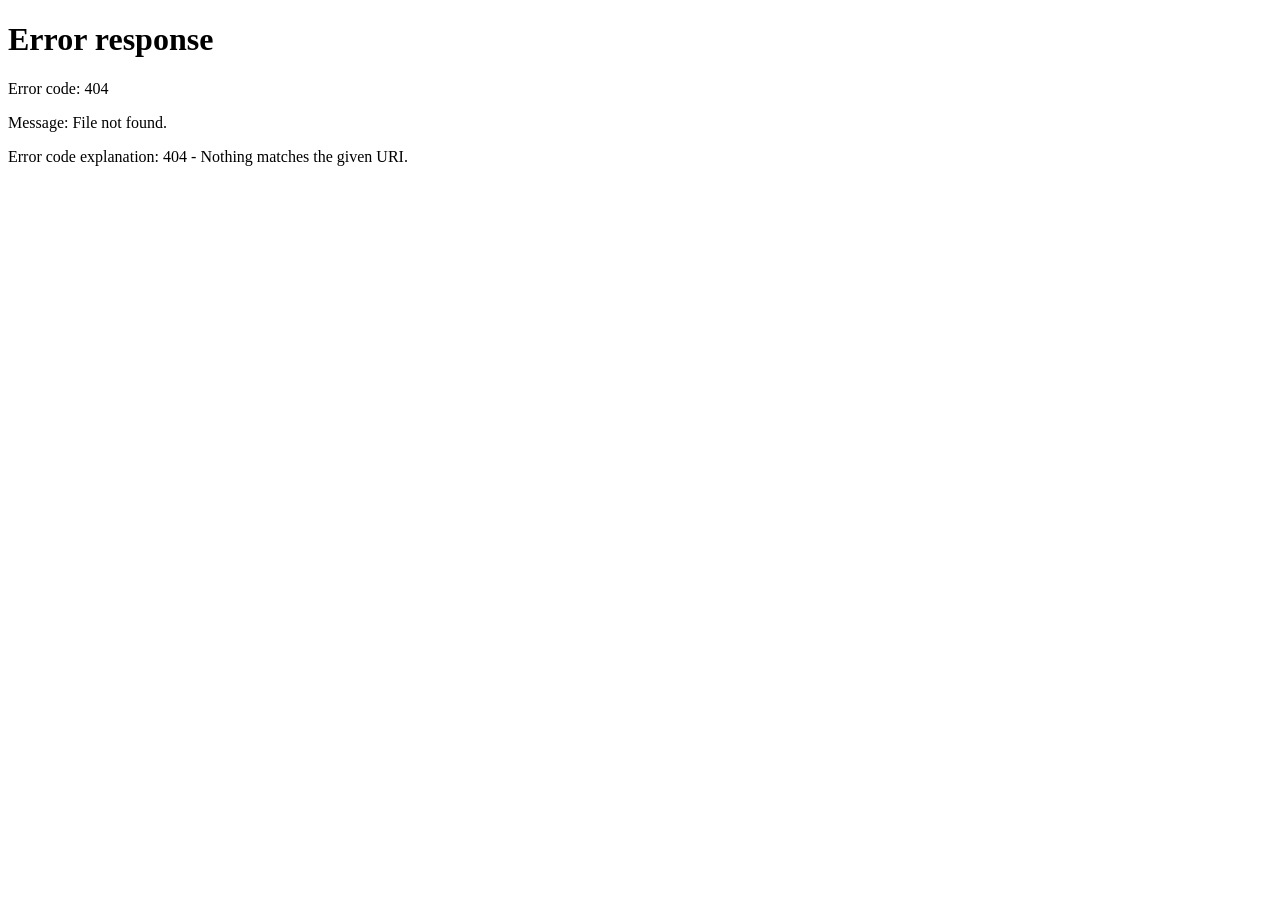
==== cards.html @ b20f8bf7 "Add files via upload" ====
<!DOCTYPE html>
<html lang="en">

<head>
    <script>
        let authed = sessionStorage.getItem("admin_auth");
        if (authed !== "true") {
            window.location.href = "login.html";
        }

        function logout() {
            sessionStorage.removeItem("admin_auth");
            window.location.href = "index.html";
        }
    </script>
    <meta charset="UTF-8">
    <meta name="viewport" content="width=device-width, initial-scale=1.0">
    <title>Tarot Cards | Gale Tarot</title>
    <meta name="description" content="Explore the 78 cards of the tarot deck including Major and Minor Arcana.">
    <link rel="stylesheet" href="styles.css">
    <link rel="stylesheet" href="https://cdnjs.cloudflare.com/ajax/libs/font-awesome/6.4.0/css/all.min.css">
</head>

<body>
    <div class="bg-glow"></div>

    <nav>
        <a href="index_admin.html">Home</a>
        <a href="cards.html" class="active">Deck Dashboard</a>
        <a href="#" onclick="logout()">Logout</a>
    </nav>

    <main>
        <h1 class="page-title fade-in">The Deck</h1>

        <div class="table-container fade-in-delayed">
            <div class="search-container">
                <i class="fas fa-search search-icon"></i>
                <input type="text" id="card-search" class="search-input" placeholder="Search for a card..."
                    aria-label="Search cards">
            </div>

            <div style="overflow-x: auto;">
                <table>
                    <thead>
                        <tr>
                            <th>Number</th>
                            <th>Card Name</th>
                            <th>Type</th>
                        </tr>
                    </thead>
                    <tbody id="tarot-table-body">
                        <!-- Populated by script.js -->
                    </tbody>
                </table>
            </div>
        </div>
    </main>

    <script src="tarotData.js"></script>
    <script src="script.js"></script>
</body>

</html>
---- styles.css ----
@import url('https://fonts.googleapis.com/css2?family=Comic+Neue:wght@400;700&family=Epilogue:wght@600;800&display=swap');

:root {
  --bg-pink: #FFC5D9; /* The iconic OK Tarot pink */
  --text-main: #000000;
  --bg-white: #ffffff;
  --border-width: 4px;
}

* {
  margin: 0;
  padding: 0;
  box-sizing: border-box;
}

body {
  font-family: 'Comic Neue', cursive;
  background-color: var(--bg-pink);
  color: var(--text-main);
  min-height: 100vh;
  display: flex;
  flex-direction: column;
  overflow-x: hidden;
  font-weight: 700;
}

/* Background elements for mystique - removed for flat design */
.bg-glow {
  display: none;
}

/* Navigation */
nav {
  padding: 2rem 4rem;
  display: flex;
  justify-content: flex-end;
  gap: 1.5rem;
  z-index: 10;
  border-bottom: var(--border-width) solid var(--text-main);
  background: var(--bg-pink);
}

nav a {
  color: var(--text-main);
  text-decoration: none;
  font-family: 'Epilogue', sans-serif;
  font-size: 1.2rem;
  text-transform: uppercase;
  padding: 0.5rem 1rem;
  border: var(--border-width) solid transparent;
  transition: all 0.2s ease;
  font-weight: 800;
}

nav a:hover, nav a.active {
  background-color: var(--text-main);
  color: var(--bg-pink);
}

/* Main Container */
main {
  flex: 1;
  display: flex;
  flex-direction: column;
  align-items: center;
  justify-content: center;
  padding: 4rem 2rem;
  z-index: 1;
}

#card-detail-main {
  justify-content: flex-start;
  padding-top: 3rem;
}

/* Typography */
h1 {
  font-family: 'Epilogue', sans-serif;
  font-size: 5rem;
  font-weight: 800;
  text-transform: uppercase;
  margin-bottom: 1rem;
  color: var(--text-main);
  text-align: center;
  /* Retro chunky shadow */
  text-shadow: 6px 6px 0px var(--bg-white), 8px 8px 0px var(--text-main);
}

.page-title {
  font-size: 4rem;
  margin-bottom: 3rem;
  text-shadow: 4px 4px 0px var(--bg-white), 6px 6px 0px var(--text-main);
}

p.subtitle {
  font-size: 1.5rem;
  color: var(--text-main);
  margin-bottom: 3rem;
  text-align: center;
  background: var(--bg-white);
  padding: 0.5rem 1rem;
  border: var(--border-width) solid var(--text-main);
  box-shadow: 4px 4px 0px var(--text-main);
  transform: rotate(-2deg);
}

/* Social Icons */
.social-links {
  display: flex;
  gap: 1.5rem;
}

.social-icon {
  display: flex;
  align-items: center;
  justify-content: center;
  width: 70px;
  height: 70px;
  background: var(--bg-white);
  border: var(--border-width) solid var(--text-main);
  color: var(--text-main);
  font-size: 2rem;
  text-decoration: none;
  transition: all 0.2s ease;
  box-shadow: 6px 6px 0px var(--text-main);
  border-radius: 50%; /* Quirky circle */
}

.social-icon:hover {
  transform: translate(-4px, -4px);
  box-shadow: 10px 10px 0px var(--text-main);
  background: var(--text-main);
  color: var(--bg-pink);
}

/* Cards Page Specifics */
.table-container {
  width: 100%;
  max-width: 900px;
  background: var(--bg-white);
  border: var(--border-width) solid var(--text-main);
  padding: 2rem;
  box-shadow: 8px 8px 0px var(--text-main);
}

.search-container {
  margin-bottom: 2rem;
  position: relative;
}

.search-input {
  width: 100%;
  padding: 1rem 1.5rem;
  padding-left: 3rem;
  background: var(--bg-white);
  border: var(--border-width) solid var(--text-main);
  color: var(--text-main);
  font-family: 'Comic Neue', cursive;
  font-size: 1.2rem;
  font-weight: 700;
  transition: all 0.2s ease;
  box-shadow: 4px 4px 0px var(--text-main);
}

.search-input:focus {
  outline: none;
  transform: translate(-2px, -2px);
  box-shadow: 6px 6px 0px var(--text-main);
}

.search-icon {
  position: absolute;
  left: 1rem;
  top: 50%;
  transform: translateY(-50%);
  color: var(--text-main);
  font-size: 1.2rem;
}

table {
  width: 100%;
  border-collapse: collapse;
}

th, td {
  padding: 1rem;
  text-align: left;
  border-bottom: var(--border-width) solid var(--text-main);
  font-size: 1.2rem;
}

th {
  font-family: 'Epilogue', sans-serif;
  color: var(--text-main);
  font-weight: 800;
  text-transform: uppercase;
  font-size: 1.4rem;
}

tr {
  transition: all 0.2s ease;
}

tr:hover {
  background-color: var(--bg-pink);
}

.card-type {
  display: inline-block;
  padding: 0.25rem 0.75rem;
  font-size: 1rem;
  font-family: 'Epilogue', sans-serif;
  font-weight: 800;
  text-transform: uppercase;
  border: 3px solid var(--text-main);
  background: var(--bg-white);
  box-shadow: 3px 3px 0px var(--text-main);
}

/* Card Detail Page Styles */
.back-link {
  display: inline-block;
  color: var(--text-main);
  text-decoration: none;
  font-family: 'Epilogue', sans-serif;
  margin-bottom: 2rem;
  font-weight: 800;
  font-size: 1.2rem;
  text-transform: uppercase;
  background: var(--bg-white);
  padding: 0.5rem 1rem;
  border: var(--border-width) solid var(--text-main);
  box-shadow: 4px 4px 0px var(--text-main);
  transition: all 0.2s ease;
}

.back-link:hover {
  transform: translate(-2px, -2px);
  box-shadow: 6px 6px 0px var(--text-main);
}

.card-detail-container {
  background: var(--bg-white);
  border: var(--border-width) solid var(--text-main);
  padding: 3rem;
  box-shadow: 12px 12px 0px var(--text-main);
  text-align: center;
  width: 100%;
}

.card-header h1 {
  font-size: 4rem;
  margin-bottom: 1rem;
  text-shadow: 3px 3px 0px var(--bg-pink), 5px 5px 0px var(--text-main);
}

.large-type {
  font-size: 1.2rem;
  padding: 0.5rem 1.5rem;
  margin-bottom: 3rem;
  display: inline-block;
}

.card-meaning {
  text-align: left;
  line-height: 1.6;
  font-size: 1.4rem;
  color: var(--text-main);
  margin-bottom: 3rem;
  padding: 2rem;
  background: var(--bg-pink);
  border: var(--border-width) solid var(--text-main);
  box-shadow: 6px 6px 0px var(--text-main);
}

.card-actions {
  margin-top: 2rem;
}

.external-link-btn {
  display: inline-block;
  padding: 1rem 2rem;
  background: var(--bg-white);
  border: var(--border-width) solid var(--text-main);
  color: var(--text-main);
  text-decoration: none;
  font-family: 'Epilogue', sans-serif;
  text-transform: uppercase;
  font-weight: 800;
  transition: all 0.2s ease;
  box-shadow: 6px 6px 0px var(--text-main);
}

.external-link-btn:hover {
  background: var(--text-main);
  color: var(--bg-pink);
  transform: translate(-2px, -2px);
  box-shadow: 8px 8px 0px var(--bg-pink); /* contrasting shadow */
}

/* Animations - toned down for flat design but keep a bounce */
.fade-in {
  animation: popIn 0.5s cubic-bezier(0.175, 0.885, 0.32, 1.275) forwards;
}

.fade-in-delayed {
  animation: popIn 0.5s cubic-bezier(0.175, 0.885, 0.32, 1.275) 0.2s forwards;
  opacity: 0;
}

@keyframes popIn {
  from { opacity: 0; transform: scale(0.95); }
  to { opacity: 1; transform: scale(1); }
}

/* Responsive */
@media (max-width: 768px) {
  h1 { font-size: 3rem; }
  .page-title { font-size: 2.5rem; }
  .social-links { flex-wrap: wrap; justify-content: center; }
  nav { justify-content: center; padding: 1rem; }
  .table-container { padding: 1rem; }
  .card-detail-container { padding: 1.5rem; }
}

/* Appointment Page Styles */
.appointment-container {
  width: 100%;
  max-width: 900px;
  background: var(--bg-white);
  border: var(--border-width) solid var(--text-main);
  padding: 3rem;
  box-shadow: 12px 12px 0px var(--text-main);
  text-align: center;
}

.calendly-placeholder {
  border: 4px dashed var(--text-main);
  background: var(--bg-pink);
  padding: 4rem 2rem;
  font-family: 'Epilogue', sans-serif;
  color: var(--text-main);
}

.calendly-placeholder h2 {
  font-size: 2rem;
  margin-bottom: 1rem;
}

.calendly-placeholder p {
  font-family: 'Comic Neue', cursive;
  font-size: 1.2rem;
  font-weight: 700;
}

/* Login Page Styles */
.login-container {
  width: 100%;
  max-width: 500px;
  background: var(--bg-white);
  border: var(--border-width) solid var(--text-main);
  padding: 3rem;
  box-shadow: 12px 12px 0px var(--text-main);
  text-align: center;
}

.login-container h1 {
  font-size: 3rem;
  margin-bottom: 2rem;
  text-shadow: 3px 3px 0px var(--bg-pink), 5px 5px 0px var(--text-main);
}

.login-form {
  display: flex;
  flex-direction: column;
  gap: 1.5rem;
}

.input-group {
  display: flex;
  flex-direction: column;
  text-align: left;
}

.input-group label {
  font-family: 'Epilogue', sans-serif;
  font-weight: 800;
  margin-bottom: 0.5rem;
  text-transform: uppercase;
}

.login-input {
  padding: 1rem;
  background: var(--bg-white);
  border: var(--border-width) solid var(--text-main);
  color: var(--text-main);
  font-family: 'Comic Neue', cursive;
  font-size: 1.2rem;
  font-weight: 700;
  box-shadow: 4px 4px 0px var(--text-main);
  transition: all 0.2s ease;
}

.login-input:focus {
  outline: none;
  transform: translate(-2px, -2px);
  box-shadow: 6px 6px 0px var(--text-main);
}

.login-btn {
  padding: 1rem;
  background: var(--bg-pink);
  border: var(--border-width) solid var(--text-main);
  color: var(--text-main);
  font-family: 'Epilogue', sans-serif;
  font-weight: 800;
  font-size: 1.2rem;
  text-transform: uppercase;
  cursor: pointer;
  box-shadow: 6px 6px 0px var(--text-main);
  transition: all 0.2s ease;
  margin-top: 1rem;
}

.login-btn:hover {
  transform: translate(-2px, -2px);
  box-shadow: 8px 8px 0px var(--text-main);
  background: var(--text-main);
  color: var(--bg-pink);
}

#login-error {
  color: #ff0000;
  font-weight: 800;
  margin-top: 1rem;
  display: none;
}

/* Booking Form Styles */
.booking-form {
  display: flex;
  flex-direction: column;
  gap: 1.5rem;
}

.form-row {
  display: flex;
  gap: 1rem;
}

.form-row .input-group {
  flex: 1;
}

.submit-btn {
  font-size: 1.5rem;
  padding: 1.5rem;
}

@media (max-width: 600px) {
  .form-row {
    flex-direction: column;
  }
}

/* Reviews Page Styles */
.reviews-container {
  display: flex;
  flex-wrap: wrap;
  gap: 2rem;
  justify-content: center;
  max-width: 1000px;
  width: 100%;
}

.review-card {
  background: var(--bg-white);
  border: var(--border-width) solid var(--text-main);
  padding: 2rem;
  width: 100%;
  max-width: 400px;
  box-shadow: 8px 8px 0px var(--text-main);
  text-align: left;
  transition: all 0.2s ease;
  transform: rotate(-1deg);
}

.review-card:nth-child(even) {
  transform: rotate(2deg);
  background: var(--bg-pink);
}

.review-card:hover {
  transform: translate(-4px, -4px) rotate(0deg);
  box-shadow: 12px 12px 0px var(--text-main);
}

.review-stars {
  color: var(--text-main);
  font-size: 1.5rem;
  margin-bottom: 1rem;
}

.review-text {
  font-size: 1.3rem;
  line-height: 1.5;
  margin-bottom: 1.5rem;
}

.review-author {
  font-family: 'Epilogue', sans-serif;
  font-weight: 800;
  text-transform: uppercase;
  font-size: 1.1rem;
  border-top: 2px dashed var(--text-main);
  padding-top: 1rem;
}
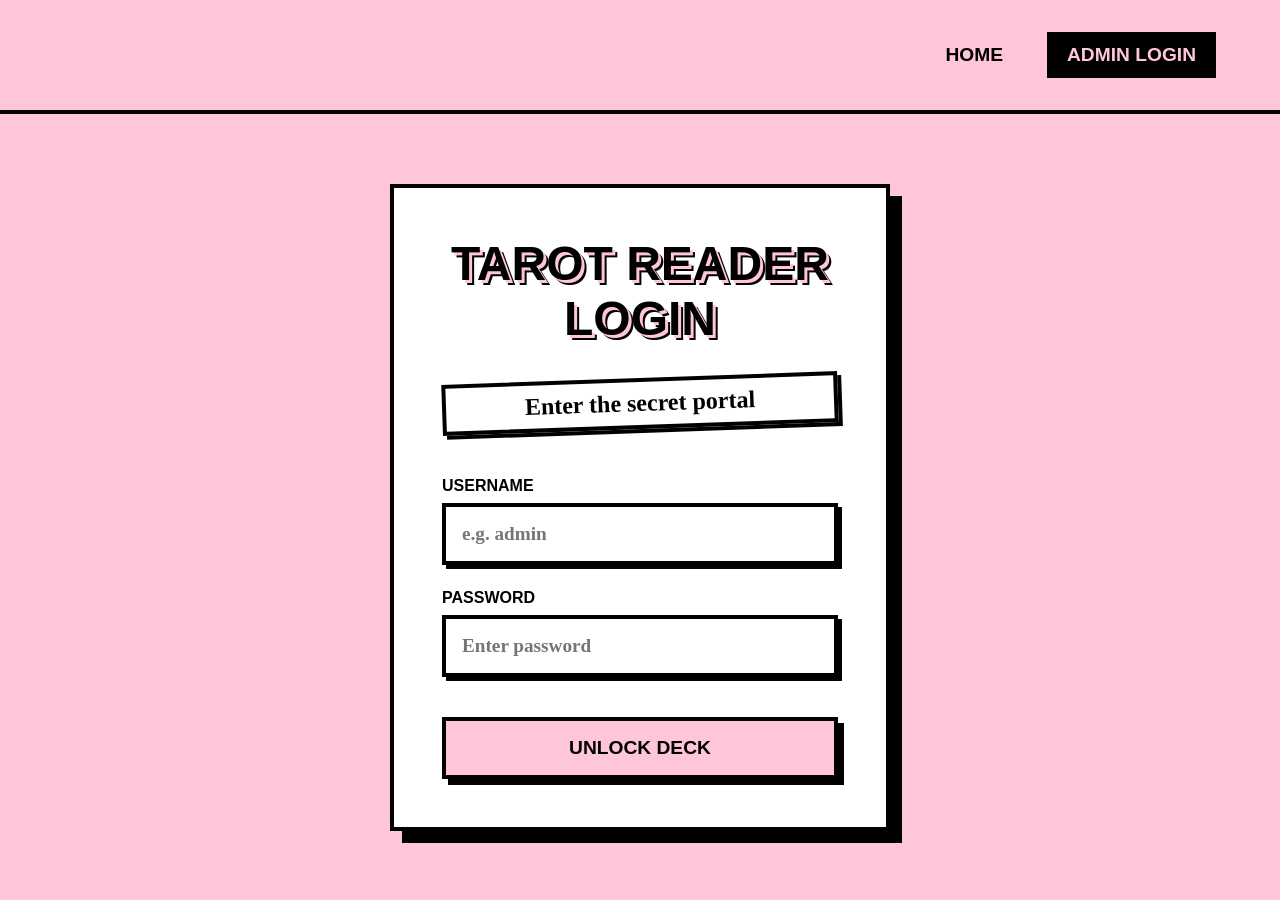
==== commit 1e6a3b33: "Fix 404 error: add index.html, login.html, tarotData.js, and 404 page" ====
--- a/cards.html
+++ b/cards.html
@@ -25,7 +25,7 @@
     <div class="bg-glow"></div>
 
     <nav>
-        <a href="index_admin.html">Home</a>
+        <a href="index.html">Home</a>
         <a href="cards.html" class="active">Deck Dashboard</a>
         <a href="#" onclick="logout()">Logout</a>
     </nav>
